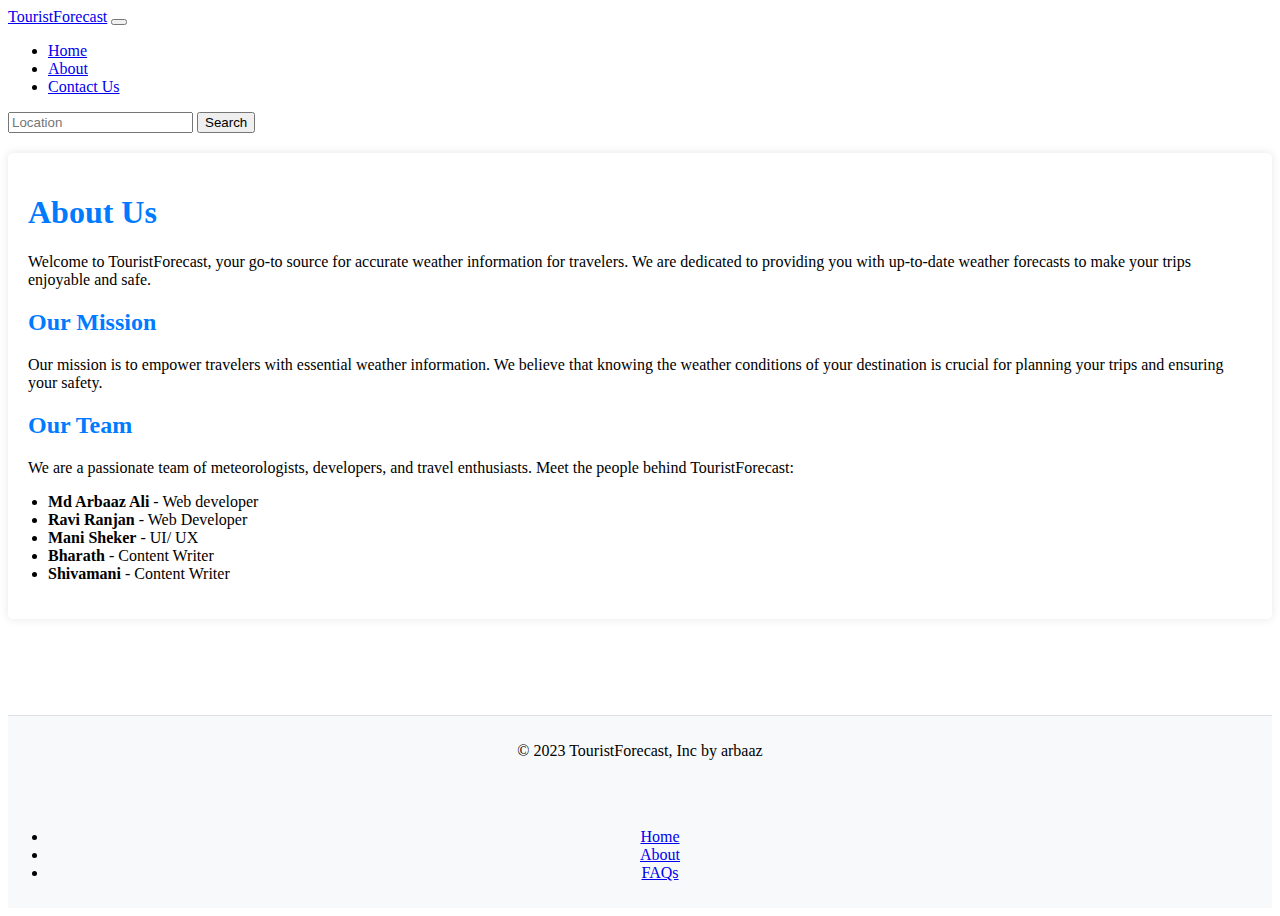
==== About.html @ 2eb69070 "Add files via upload" ====
<!DOCTYPE html>
<html lang="en">
  <head>
    <meta charset="utf-8">
    <meta name="viewport" content="width=device-width, initial-scale=1">
    <title>TouristForecast</title>
    <link rel="icon" href="logo.png" type="image/icon type">
    <link href="https://cdn.jsdelivr.net/npm/bootstrap@5.3.0/dist/css/bootstrap.min.css" rel="stylesheet" integrity="sha384-9ndCyUaIbzAi2FUVXJi0CjmCapSmO7SnpJef0486qhLnuZ2cdeRhO02iuK6FUUVM" crossorigin="anonymous">
    <link rel="stylesheet" href="styleabout.css">
  </head>
<body>
  <nav class="navbar navbar-expand-lg bg-body-tertiary">
    <div class="container-fluid">
      <a class="navbar-brand" href="#">TouristForecast</a>
      <button class="navbar-toggler" type="button" data-bs-toggle="collapse" data-bs-target="#navbarSupportedContent" aria-controls="navbarSupportedContent" aria-expanded="false" aria-label="Toggle navigation">
        <span class="navbar-toggler-icon"></span>
      </button>
      <div class="collapse navbar-collapse" id="navbarSupportedContent">
        <ul class="navbar-nav me-auto mb-2 mb-lg-0">
          <li class="nav-item">
            <a class="nav-link active" aria-current="page" href="/TouristForecast/index.html">Home</a>
          </li>
          <li class="nav-item">
            <a class="nav-link" href="#">About</a>
          </li>
          <li class="nav-item">
            <a class="nav-link" href="/TouristForecast/Contact.html">Contact Us</a>
          </li>
        </ul>
        <form class="d-flex" role="search">
          <input id="city" class="form-control me-2" type="search" placeholder="Location" aria-label="Search">
          <button class="btn btn-outline-info" type="submit" id="submit">Search</button>
        </form>
      </div>
    </div>
  </nav>
    
    <main class="about">
        <section class="intro">
            <h1>About Us</h1>
            <p>Welcome to TouristForecast, your go-to source for accurate weather information for travelers. We are dedicated to providing you with up-to-date weather forecasts to make your trips enjoyable and safe.</p>
        </section>

        <section class="mission">
            <h2>Our Mission</h2>
            <p>Our mission is to empower travelers with essential weather information. We believe that knowing the weather conditions of your destination is crucial for planning your trips and ensuring your safety.</p>
        </section>

        <section class="team">
            <h2>Our Team</h2>
            <p>We are a passionate team of meteorologists, developers, and travel enthusiasts. Meet the people behind TouristForecast:</p>
            <ul>
                <li><strong>Md Arbaaz Ali</strong> - Web developer</li>
                <li><strong>Ravi Ranjan</strong> - Web Developer</li>
                <li><strong>Mani Sheker</strong> - UI/ UX</li>
                <li><strong>Bharath</strong> - Content Writer</li>
                <li><strong>Shivamani</strong> - Content Writer</li>
            </ul>
        </section>
    </main>

    <footer class="sticky-footer d-flex flex-wrap justify-content-between align-items-center py-3 my-4 border-top">
      <p class="col-md-4 mb-0 text-body-secondary"> © 2023 TouristForecast, Inc by arbaaz</p>
      <svg class="bi me-2" width="40" height="32"><use xlink:href="#bootstrap"></use></svg>
      <ul class="nav col-md-4 justify-content-end">
        <li class="nav-item"><a href="/TouristForecast/index.html" class="nav-link px-2 text-body-secondary">Home</a></li>
        <li class="nav-item"><a href="#" class="nav-link px-2 text-body-secondary">About</a></li>
        <li class="nav-item"><a href="#" class="nav-link px-2 text-body-secondary">FAQs</a></li>
      </ul>
    </footer>
</body>
</html>
---- styleabout.css ----
main.about {
    max-width: auto;
    margin: 20px auto;
    padding: 20px;
    background-color: #fff;
    border-radius: 5px;
    box-shadow: 0 0 10px rgba(0, 0, 0, 0.1);
}

h1, h2 {
    color: #007bff;
}

.team ul {
    list-style-type: disc;
    padding-left: 20px;
}
body {
    min-height: 100vh;
  }
  
  
  /* Style the footer */
  footer {
    position: sticky;
    top: 100%;
    background-color: #f8f9fa; /* Choose your background color */
    border-top: 1px solid #dee2e6; /* Add a border on top */
    padding: 10px 0; /* Add padding to the footer */
    text-align: center;
  }
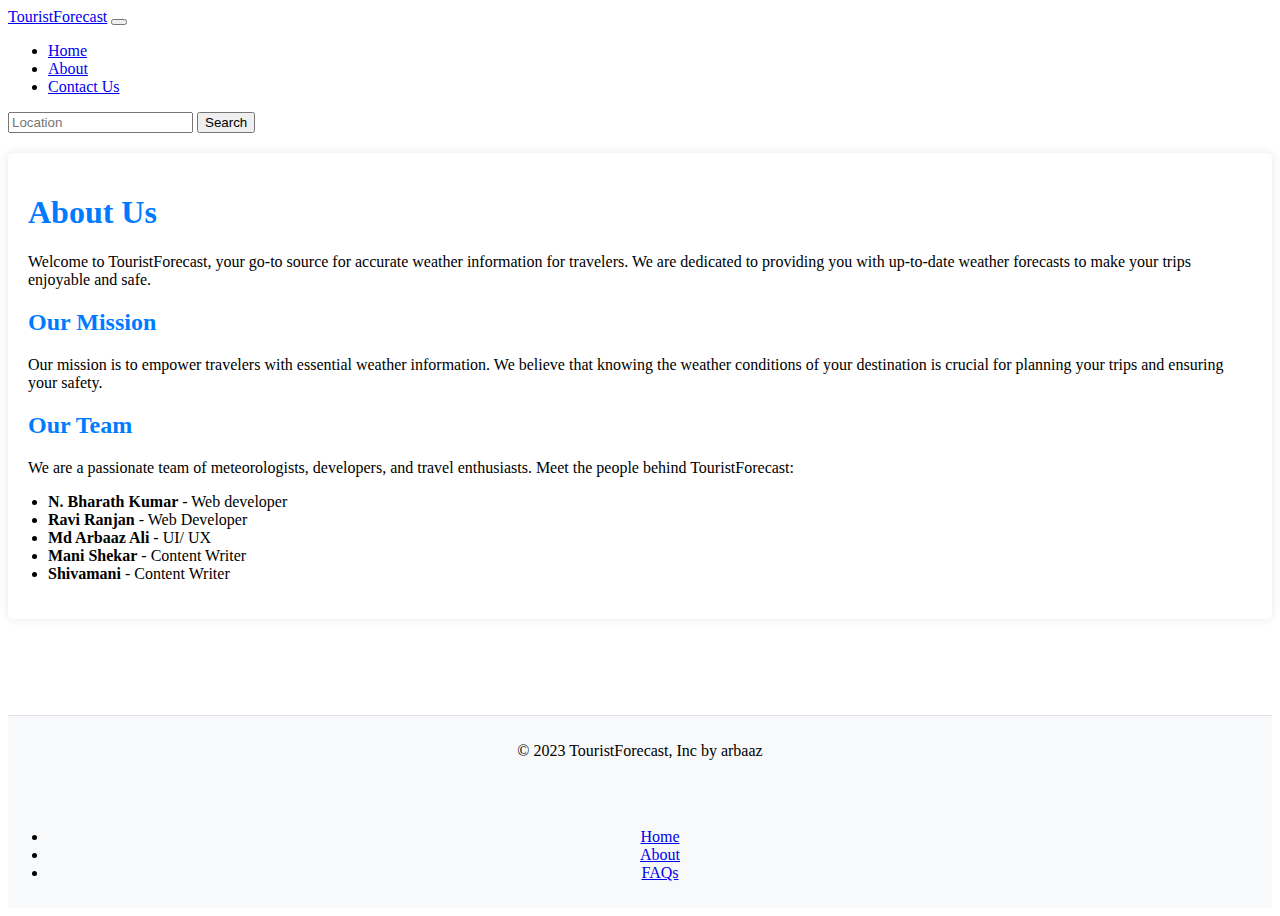
==== commit f264369a: "Update About.html" ====
--- a/About.html
+++ b/About.html
@@ -50,10 +50,10 @@
             <h2>Our Team</h2>
             <p>We are a passionate team of meteorologists, developers, and travel enthusiasts. Meet the people behind TouristForecast:</p>
             <ul>
-                <li><strong>Md Arbaaz Ali</strong> - Web developer</li>
+                <li><strong>N. Bharath Kumar</strong> - Web developer</li>
                 <li><strong>Ravi Ranjan</strong> - Web Developer</li>
-                <li><strong>Mani Sheker</strong> - UI/ UX</li>
-                <li><strong>Bharath</strong> - Content Writer</li>
+                <li><strong>Md Arbaaz Ali</strong> - UI/ UX</li>
+                <li><strong>Mani Shekar</strong> - Content Writer</li>
                 <li><strong>Shivamani</strong> - Content Writer</li>
             </ul>
         </section>
